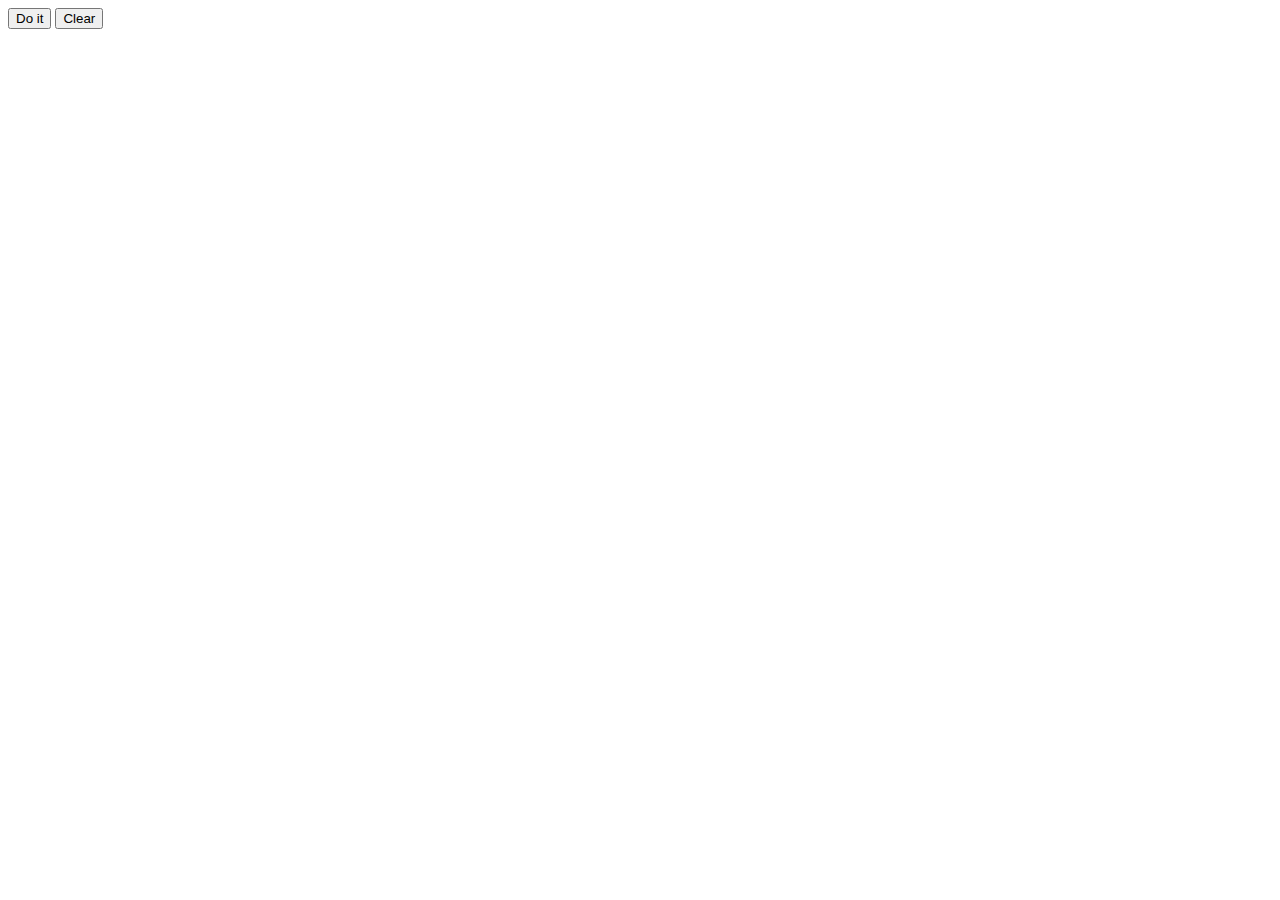
==== index.html @ 6dcbc611 "implementerat borjan pa firstapp" ====
<!doctype html>
<html>
<head>
	<title>FirstApp</title>

	<script src="/js/zepto.min.js"></script>
	<script src="/js/silly.js"></script>
</head>
<body>
	<button id="GO">Do it</button>
	<button id="Clear">Clear</button>
	<div id="results"></div>

	<script>
		$($('#silly').click(function(){
			SILLY.doit(('#results'));
		});
		$('#Clear').click(function(){
			$('#results').html('');
		});
	</script>
</body>
</html>
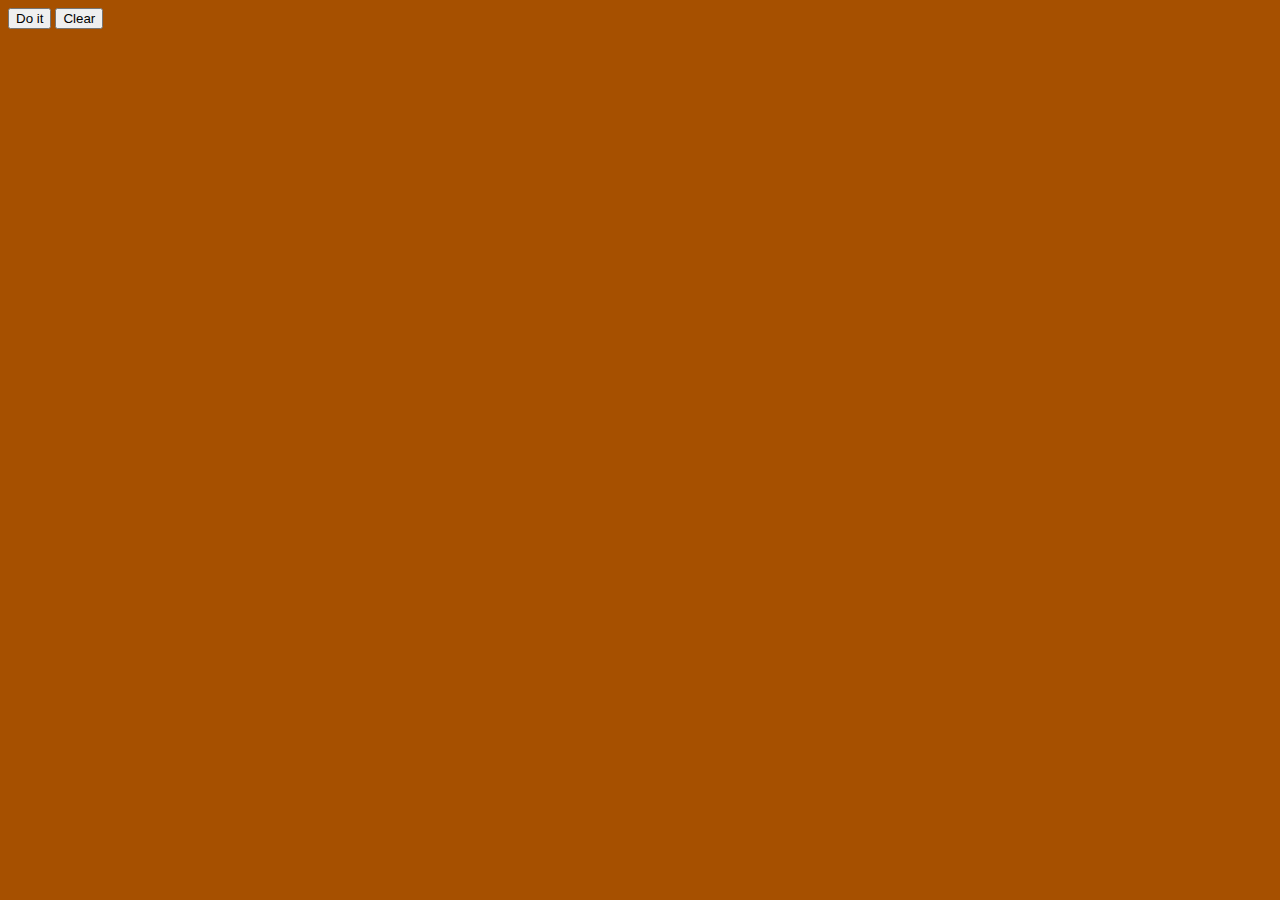
==== commit 8c2b16c5: "Lagt till farg till appen" ====
--- a/index.html
+++ b/index.html
@@ -2,18 +2,21 @@
 <html>
 <head>
 	<title>FirstApp</title>
-
-	<script src="/js/zepto.min.js"></script>
-	<script src="/js/silly.js"></script>
+	<link rel="stylesheet" type="text/css" href="css/main_styles.css">
+	<script src="js/zepto.min.js"></script>
+	<script src="js/silly.js"></script>
 </head>
 <body>
 	<button id="GO">Do it</button>
 	<button id="Clear">Clear</button>
+	<div class="resultbox">
 	<div id="results"></div>
+    </div>
+	
 
 	<script>
-		$($('#silly').click(function(){
-			SILLY.doit(('#results'));
+		$('#GO').click(function(){
+			SILLY.doIt($('#results'));
 		});
 		$('#Clear').click(function(){
 			$('#results').html('');
--- a/css/main_styles.css
+++ b/css/main_styles.css
@@ -0,0 +1,2 @@
+body { background: #A65000; }
+.resultbox { background: #FFB673; }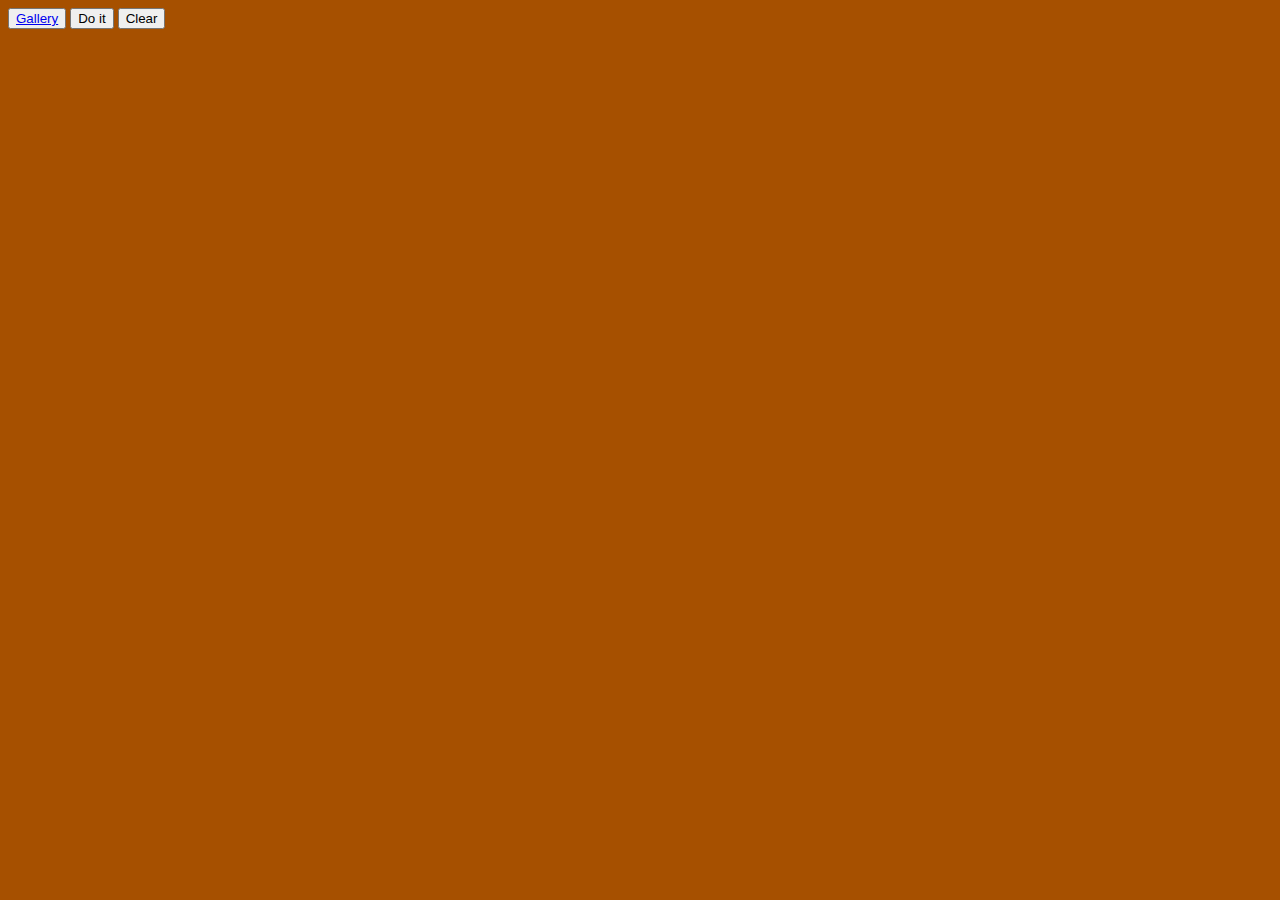
==== commit db68d143: "lagt till galleri med slideshow" ====
--- a/index.html
+++ b/index.html
@@ -7,6 +7,7 @@
 	<script src="js/silly.js"></script>
 </head>
 <body>
+	<button id="gallery"><a href="gallery.html">Gallery</a></button>
 	<button id="GO">Do it</button>
 	<button id="Clear">Clear</button>
 	<div class="resultbox">
--- a/css/main_styles.css
+++ b/css/main_styles.css
@@ -1,2 +1,4 @@
 body { background: #A65000; }
-.resultbox { background: #FFB673; }+.resultbox { background: #FFB673; }
+
+img { height: 400px; width: 400px; }